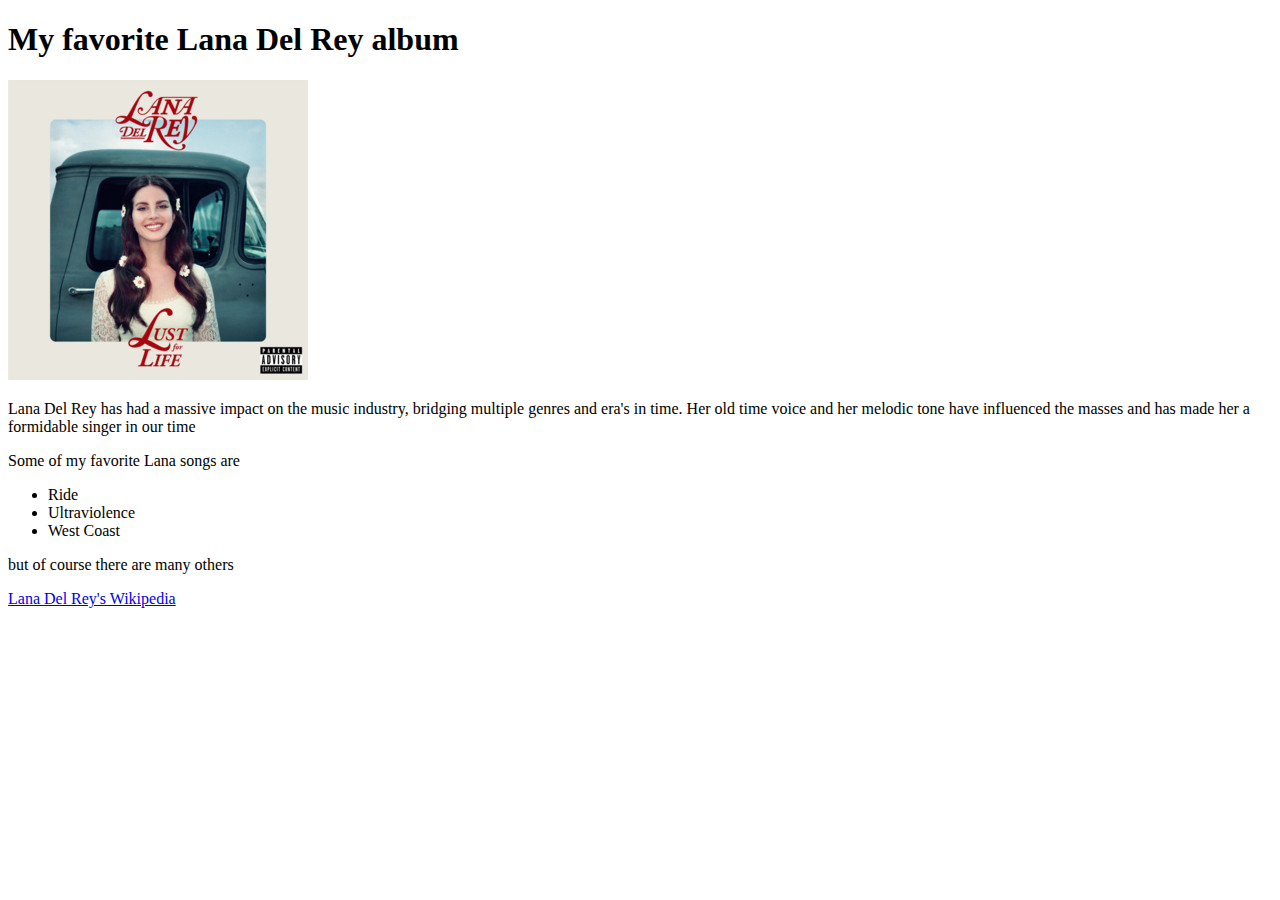
==== web-projects/test-site/index.html @ 648bf1a3 "finished html" ====
<!doctype html>
<html lang="en-US">
  <head>
    <meta charset="utf-8" />
    <meta name="viewport" content="width=device-width" />
    <title>My test page</title>
  </head>
  <body>
    <h1>My favorite Lana Del Rey album</h1>
    <img src="images/lana.jpeg" alt="Lana: image of her lust for life album" />
    <p>Lana Del Rey has had a massive impact on the music industry, bridging 
        multiple genres and era's in time. Her old time voice and her melodic tone
        have influenced the masses and has made her a formidable singer in our time
    </p>
    <p>Some of my favorite Lana songs are</p>

    <ul>
        <li>Ride</li>
        <li>Ultraviolence</li>
        <li>West Coast</li>
    </ul>

    <p>but of course there are many others</p>
    <a href="https://en.wikipedia.org/wiki/Lana_Del_Rey">
        Lana Del Rey's Wikipedia 
      </a>
      

  </body>
</html>
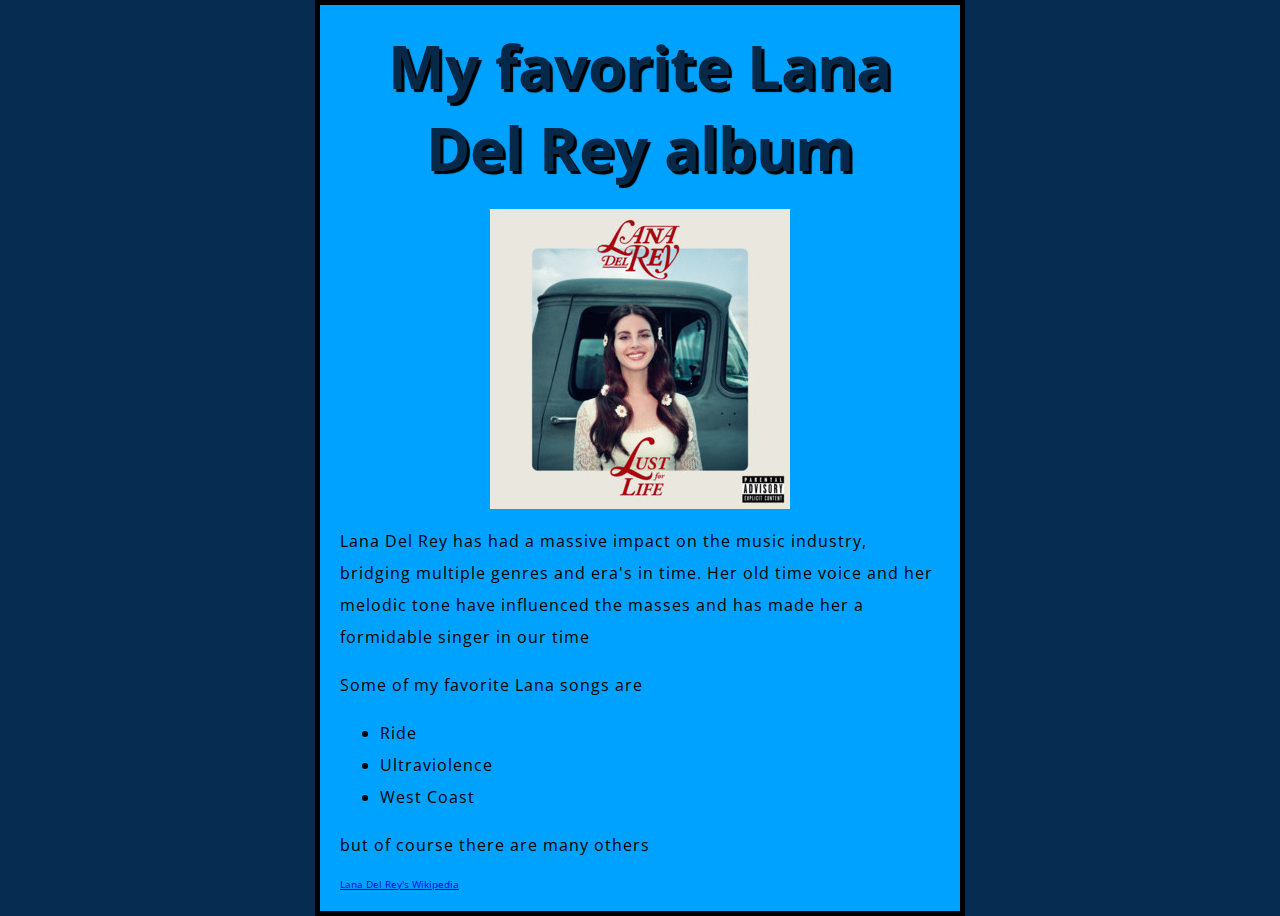
==== commit fc54f044: "style.css" ====
--- a/web-projects/test-site/index.html
+++ b/web-projects/test-site/index.html
@@ -4,6 +4,12 @@
     <meta charset="utf-8" />
     <meta name="viewport" content="width=device-width" />
     <title>My test page</title>
+    <link href="styles/style.css" rel="stylesheet" />
+    <link
+      href="https://fonts.googleapis.com/css?family=Open+Sans"
+      rel="stylesheet" />
+
+    
   </head>
   <body>
     <h1>My favorite Lana Del Rey album</h1>
--- a/web-projects/test-site/styles/style.css
+++ b/web-projects/test-site/styles/style.css
@@ -0,0 +1,41 @@
+html {
+    font-size: 10px; /* px means "pixels": the base font size is now 10 pixels high */
+    font-family: "Open Sans", sans-serif; /* this should be the rest of the output you got from Google Fonts */
+  }
+  h1 {
+    font-size: 60px;
+    text-align: center;
+  }
+  
+  p,
+  li {
+    font-size: 16px;
+    line-height: 2;
+    letter-spacing: 1px;
+  }
+  html {
+    background-color: #062c51;
+  }
+  
+  body {
+    width: 600px;
+    margin: 0 auto;
+    background-color: #00a2ff;
+    padding: 0 20px 20px 20px;
+    border: 5px solid black;
+  }
+  h1 {
+    margin: 0;
+    padding: 20px 0;
+    color: #062849;
+    text-shadow: 3px 3px 1px black;
+  }
+  img {
+    display: block;
+    margin: 0 auto;
+  }
+  
+  
+  
+      
+  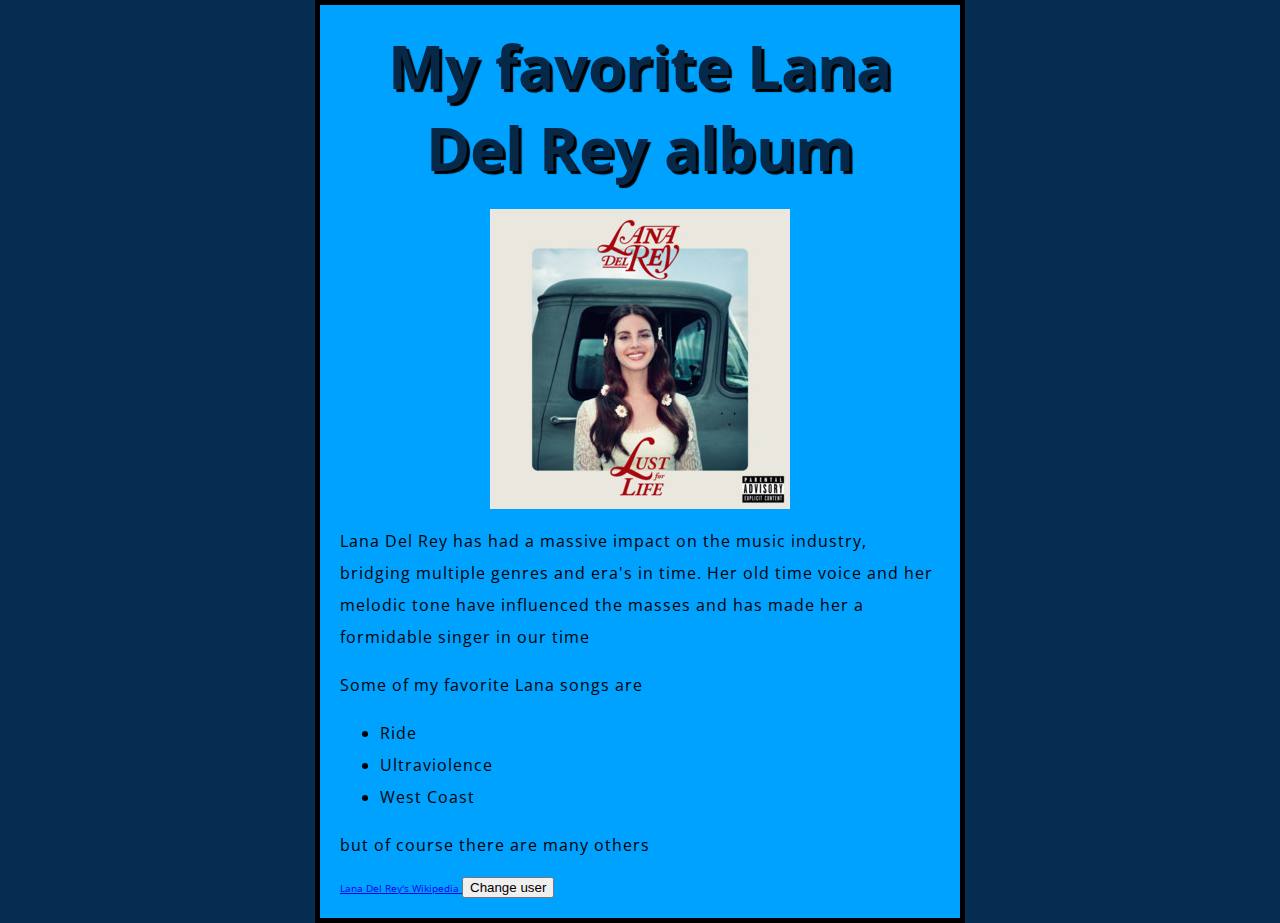
==== commit 97683285: "main.js" ====
--- a/web-projects/test-site/index.html
+++ b/web-projects/test-site/index.html
@@ -31,6 +31,9 @@
         Lana Del Rey's Wikipedia 
       </a>
       
+      <button>Change user</button>
+
+      <script src="scripts/main.js"></script>
 
   </body>
 </html>
